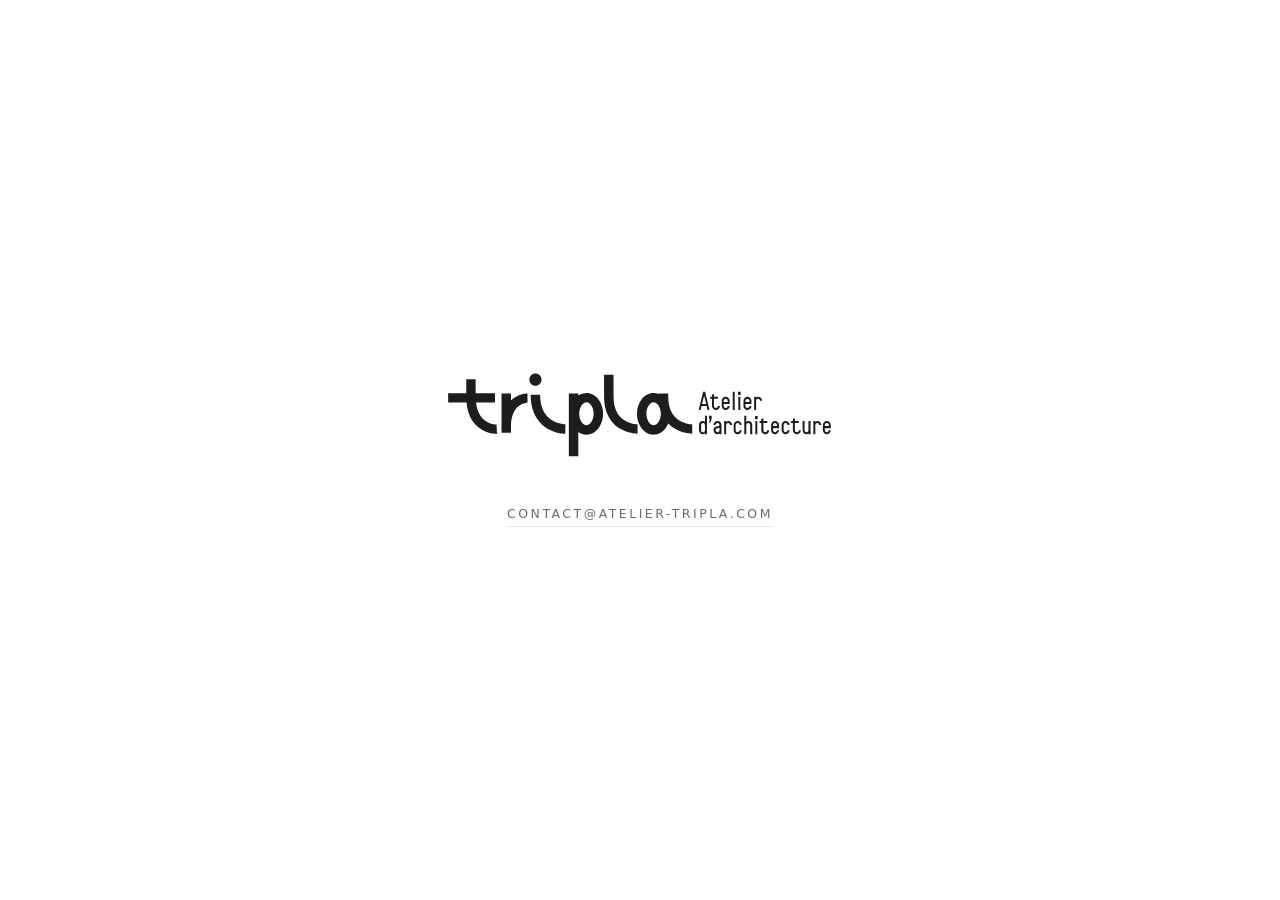
==== index.html @ 8e6ff243 "feat: improvements" ====
<!doctype html>
<html lang="fr">
<meta charset="utf-8">
<meta name="viewport" content="width=device-width, initial-scale=1">
<title>Tripla — Atelier d'architecture</title>
<meta name="description" content="Tripla, atelier d'architecture. contact@atelier-tripla.com">
<link rel="icon" href="assets/favicon.svg">
<style>
  body { margin: 0; min-height: 100dvh; display: grid; place-content: center; justify-items: center; gap: clamp(2rem, 8vw, 3rem); padding: 1.5rem; box-sizing: border-box; font-family: system-ui, sans-serif; background: #fff; }
  h1 { margin: 0; }
  img { display: block; width: min(24rem, 100vw - 3rem); height: auto; }
  a { color: #6f6c66; font-size: 0.78rem; letter-spacing: 0.2em; text-transform: uppercase; text-decoration: none; border-bottom: 1px solid #e8e5e0; padding-bottom: 0.3rem; }
  a:hover { color: #1d1d1b; border-color: #1d1d1b; }
</style>
<h1><img src="assets/logo-tripla.svg" width="328" height="73" alt="Tripla — Atelier d'architecture" fetchpriority="high"></h1>
<a href="mailto:contact@atelier-tripla.com">contact@atelier-tripla.com</a>
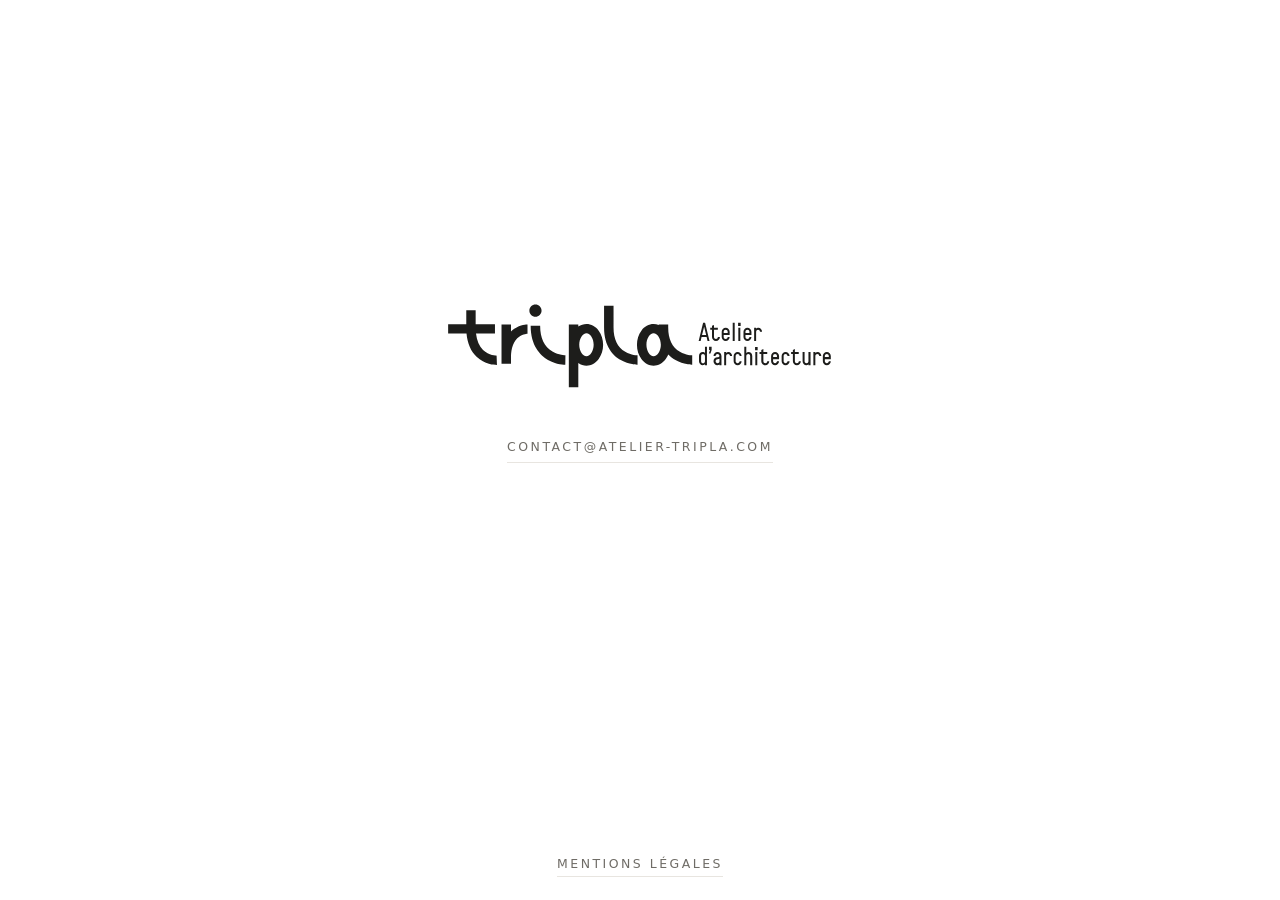
==== commit 11bacc92: "feat: add legal notice page and shared stylesheet" ====
--- a/index.html
+++ b/index.html
@@ -2,15 +2,27 @@
 <html lang="fr">
 <meta charset="utf-8">
 <meta name="viewport" content="width=device-width, initial-scale=1">
-<title>Tripla — Atelier d'architecture</title>
-<meta name="description" content="Tripla, atelier d'architecture. contact@atelier-tripla.com">
+<title>Tripla — Atelier d'architecture à Nantes</title>
+<meta name="description" content="Tripla, atelier d'architecture à Nantes. contact@atelier-tripla.com">
 <link rel="icon" href="assets/favicon.svg">
-<style>
-  body { margin: 0; min-height: 100dvh; display: grid; place-content: center; justify-items: center; gap: clamp(2rem, 8vw, 3rem); padding: 1.5rem; box-sizing: border-box; font-family: system-ui, sans-serif; background: #fff; }
-  h1 { margin: 0; }
-  img { display: block; width: min(24rem, 100vw - 3rem); height: auto; }
-  a { color: #6f6c66; font-size: 0.78rem; letter-spacing: 0.2em; text-transform: uppercase; text-decoration: none; border-bottom: 1px solid #e8e5e0; padding-bottom: 0.3rem; }
-  a:hover { color: #1d1d1b; border-color: #1d1d1b; }
-</style>
+<link rel="stylesheet" href="assets/style.css">
+<script type="application/ld+json">
+{
+  "@context": "https://schema.org",
+  "@type": "ProfessionalService",
+  "name": "Tripla — Atelier d'architecture",
+  "legalName": "ATELIER TRIPLA",
+  "url": "https://atelier-tripla.com/",
+  "logo": "https://atelier-tripla.com/assets/logo-tripla.svg",
+  "email": "contact@atelier-tripla.com",
+  "address": { "@type": "PostalAddress", "streetAddress": "24 rue du 65e Régiment d'Infanterie", "postalCode": "44000", "addressLocality": "Nantes", "addressCountry": "FR" },
+  "vatID": "FR62106052962"
+}
+</script>
+
+<body class="accueil">
 <h1><img src="assets/logo-tripla.svg" width="328" height="73" alt="Tripla — Atelier d'architecture" fetchpriority="high"></h1>
-<a href="mailto:contact@atelier-tripla.com">contact@atelier-tripla.com</a>
+<nav>
+  <a href="mailto:contact@atelier-tripla.com">contact@atelier-tripla.com</a>
+</nav>
+<footer><a href="mentions-legales.html">Mentions légales</a></footer>
--- a/assets/style.css
+++ b/assets/style.css
@@ -0,0 +1,34 @@
+body { margin: 0; padding: 1.5rem; font-family: system-ui, sans-serif; line-height: 1.6; color: #1d1d1b; background: #fff; }
+img { display: block; max-width: 100%; height: auto; }
+h1, h2 { margin: 0; font-weight: 400; text-transform: uppercase; letter-spacing: 0.18em; }
+h1 { font-size: 1.1rem; }
+h2 { font-size: 0.9rem; }
+p { margin: 0; }
+
+nav { display: flex; flex-wrap: wrap; justify-content: center; gap: 1rem 2.5rem; }
+nav a, footer a, .meta { color: #6f6c66; font-size: 0.78rem; letter-spacing: 0.2em; text-transform: uppercase; }
+nav a, footer a { text-decoration: none; border-bottom: 1px solid #e8e5e0; padding-bottom: 0.3rem; }
+nav a:hover, footer a:hover, [aria-current] { color: #1d1d1b; border-color: #1d1d1b; }
+footer { text-align: center; padding-top: 5rem; }
+
+/* Accueil : logo et liens centrés, mentions légales en bas */
+.accueil { min-height: 100dvh; box-sizing: border-box; display: grid; grid-template-rows: 1fr auto 1fr; justify-items: center; gap: clamp(2rem, 8vw, 3rem); }
+.accueil h1 { align-self: end; }
+.accueil h1 img { width: min(24rem, 100vw - 3rem); }
+.accueil footer { align-self: end; padding-top: 0; }
+
+/* Pages intérieures */
+header { display: grid; justify-items: center; gap: 2rem; padding-block: 1.5rem 4rem; }
+header img { width: 11rem; }
+main { max-width: 56rem; margin-inline: auto; }
+main h1 { text-align: center; margin-bottom: 3rem; }
+article { display: grid; gap: 0.75rem; text-align: center; }
+article + article { margin-top: clamp(3.5rem, 8vw, 6rem); }
+article img { width: 100%; aspect-ratio: 3 / 2; object-fit: cover; background: #f5ead4; margin-bottom: 1rem; }
+article p:not(.meta) { max-width: 38rem; margin-inline: auto; }
+
+/* Mentions légales */
+.texte { max-width: 38rem; }
+.texte a { color: inherit; }
+.texte h2 { margin: 2.5rem 0 0.75rem; }
+.texte p + p { margin-top: 0.75rem; }
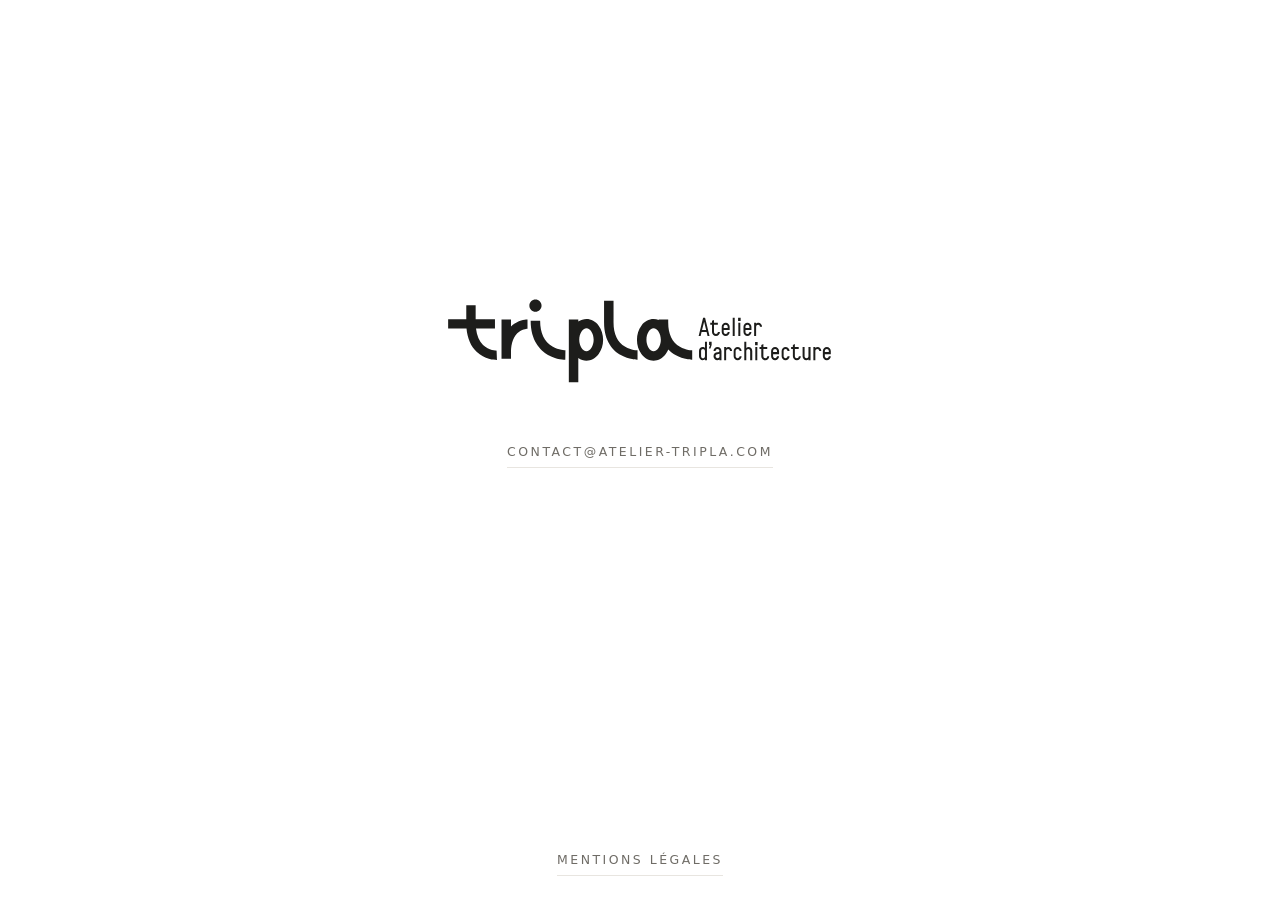
==== commit eaeafdfb: "feat: browsing improvements" ====
--- a/index.html
+++ b/index.html
@@ -4,7 +4,17 @@
 <meta name="viewport" content="width=device-width, initial-scale=1">
 <title>Tripla — Atelier d'architecture à Nantes</title>
 <meta name="description" content="Tripla, atelier d'architecture à Nantes. contact@atelier-tripla.com">
-<link rel="icon" href="assets/favicon.svg">
+<meta property="og:type" content="website">
+<meta property="og:title" content="Tripla — Atelier d'architecture à Nantes">
+<meta property="og:description" content="Tripla, atelier d'architecture à Nantes.">
+<meta property="og:url" content="https://atelier-tripla.com/">
+<meta property="og:image" content="https://atelier-tripla.com/assets/og-tripla.png">
+<meta property="og:image:width" content="1200">
+<meta property="og:image:height" content="630">
+<meta name="twitter:card" content="summary_large_image">
+<link rel="icon" href="assets/favicon-32.png" sizes="32x32">
+<link rel="icon" href="assets/favicon.svg" type="image/svg+xml">
+<link rel="apple-touch-icon" href="assets/apple-touch-icon.png">
 <link rel="stylesheet" href="assets/style.css">
 <script type="application/ld+json">
 {
--- a/assets/style.css
+++ b/assets/style.css
@@ -1,4 +1,4 @@
-body { margin: 0; padding: 1.5rem; font-family: system-ui, sans-serif; line-height: 1.6; color: #1d1d1b; background: #fff; }
+body { margin: 0; padding: 1.5rem; font-family: system-ui, sans-serif; line-height: 1.6; color: #1d1d1b; background: #fff; -webkit-text-size-adjust: 100%; text-size-adjust: 100%; }
 img { display: block; max-width: 100%; height: auto; }
 h1, h2 { margin: 0; font-weight: 400; text-transform: uppercase; letter-spacing: 0.18em; }
 h1 { font-size: 1.1rem; }
@@ -7,12 +7,12 @@
 
 nav { display: flex; flex-wrap: wrap; justify-content: center; gap: 1rem 2.5rem; }
 nav a, footer a, .meta { color: #6f6c66; font-size: 0.78rem; letter-spacing: 0.2em; text-transform: uppercase; }
-nav a, footer a { text-decoration: none; border-bottom: 1px solid #e8e5e0; padding-bottom: 0.3rem; }
+nav a, footer a { display: inline-block; padding: 0.6rem 0 0.3rem; text-decoration: none; border-bottom: 1px solid #e8e5e0; }
 nav a:hover, footer a:hover, [aria-current] { color: #1d1d1b; border-color: #1d1d1b; }
 footer { text-align: center; padding-top: 5rem; }
 
 /* Accueil : logo et liens centrés, mentions légales en bas */
-.accueil { min-height: 100dvh; box-sizing: border-box; display: grid; grid-template-rows: 1fr auto 1fr; justify-items: center; gap: clamp(2rem, 8vw, 3rem); }
+.accueil { min-height: 100vh; min-height: 100dvh; box-sizing: border-box; display: grid; grid-template-rows: 1fr auto 1fr; justify-items: center; gap: clamp(2rem, 8vw, 3rem); }
 .accueil h1 { align-self: end; }
 .accueil h1 img { width: min(24rem, 100vw - 3rem); }
 .accueil footer { align-self: end; padding-top: 0; }
@@ -28,7 +28,10 @@
 article p:not(.meta) { max-width: 38rem; margin-inline: auto; }
 
 /* Mentions légales */
-.texte { max-width: 38rem; }
+.texte { max-width: 38rem; padding-bottom: 3rem; }
 .texte a { color: inherit; }
-.texte h2 { margin: 2.5rem 0 0.75rem; }
+.texte h2 { margin: 2rem 0 0.75rem; padding-top: 2rem; border-top: 1px solid #e8e5e0; }
 .texte p + p { margin-top: 0.75rem; }
+.texte dl { display: grid; grid-template-columns: 7.5rem 1fr; gap: 0.3rem 1rem; margin: 0; }
+.texte dt { color: #6f6c66; font-size: 0.7rem; letter-spacing: 0.1em; text-transform: uppercase; padding-top: 0.2rem; }
+.texte dd { margin: 0; }
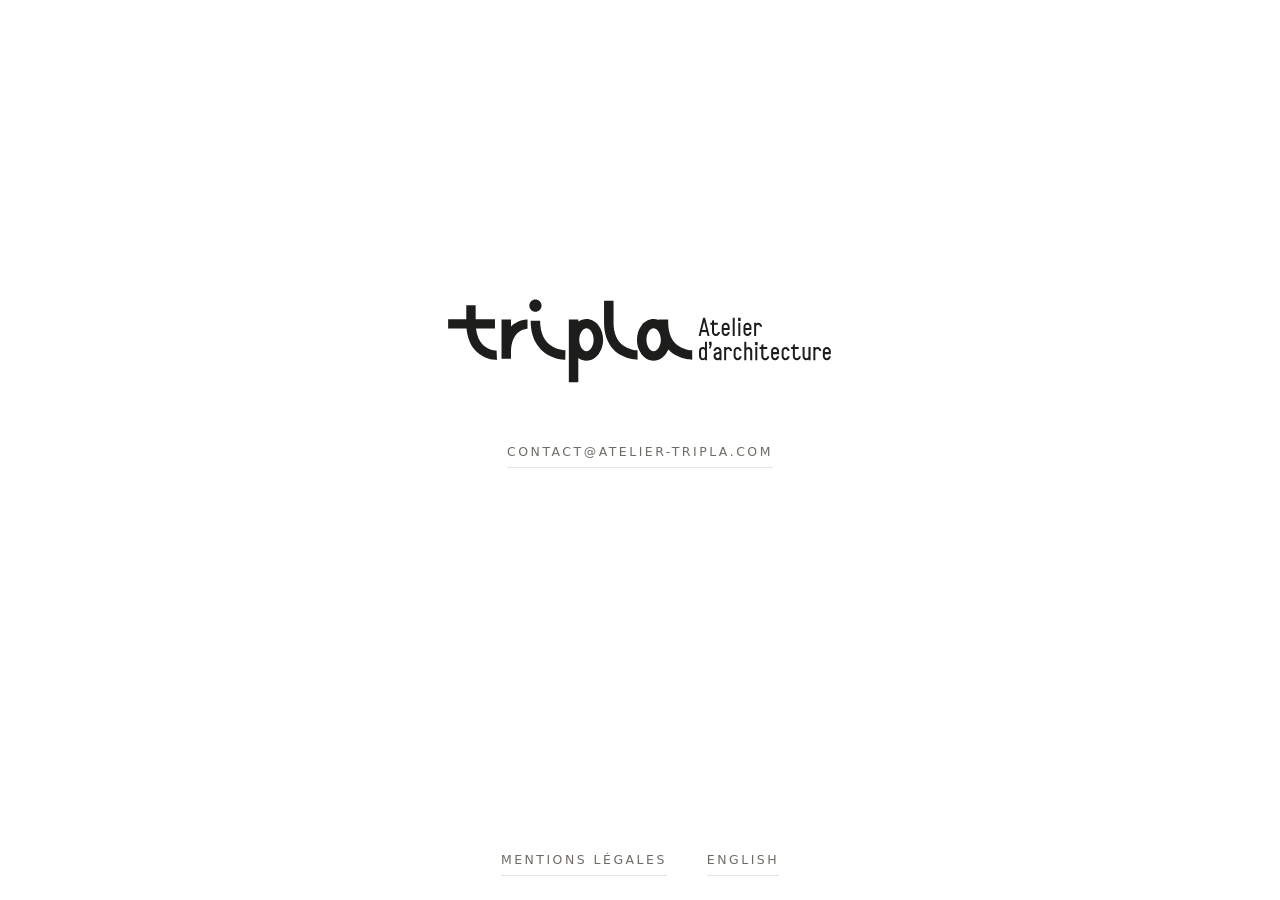
==== commit 678888c4: "feat: add english version and language switch" ====
--- a/index.html
+++ b/index.html
@@ -12,6 +12,9 @@
 <meta property="og:image:width" content="1200">
 <meta property="og:image:height" content="630">
 <meta name="twitter:card" content="summary_large_image">
+<link rel="alternate" hreflang="fr" href="https://atelier-tripla.com/">
+<link rel="alternate" hreflang="en" href="https://atelier-tripla.com/en/">
+<link rel="alternate" hreflang="x-default" href="https://atelier-tripla.com/">
 <link rel="icon" href="assets/favicon-32.png" sizes="32x32">
 <link rel="icon" href="assets/favicon.svg" type="image/svg+xml">
 <link rel="apple-touch-icon" href="assets/apple-touch-icon.png">
@@ -35,4 +38,7 @@
 <nav>
   <a href="mailto:contact@atelier-tripla.com">contact@atelier-tripla.com</a>
 </nav>
-<footer><a href="mentions-legales.html">Mentions légales</a></footer>
+<footer>
+  <a href="mentions-legales.html">Mentions légales</a>
+  <a href="en/" hreflang="en" lang="en">English</a>
+</footer>
--- a/assets/style.css
+++ b/assets/style.css
@@ -5,11 +5,12 @@
 h2 { font-size: 0.9rem; }
 p { margin: 0; }
 
-nav { display: flex; flex-wrap: wrap; justify-content: center; gap: 1rem 2.5rem; }
+/* Marges plutôt que gap : Safari < 14.1 ignore gap en flex */
+nav, footer { display: flex; flex-wrap: wrap; justify-content: center; margin: -0.5rem -1.25rem; }
 nav a, footer a, .meta { color: #6f6c66; font-size: 0.78rem; letter-spacing: 0.2em; text-transform: uppercase; }
-nav a, footer a { display: inline-block; padding: 0.6rem 0 0.3rem; text-decoration: none; border-bottom: 1px solid #e8e5e0; }
+nav a, footer a { display: inline-block; margin: 0.5rem 1.25rem; padding: 0.6rem 0 0.3rem; text-decoration: none; border-bottom: 1px solid #e8e5e0; }
 nav a:hover, footer a:hover, [aria-current] { color: #1d1d1b; border-color: #1d1d1b; }
-footer { text-align: center; padding-top: 5rem; }
+footer { padding-top: 5rem; }
 
 /* Accueil : logo et liens centrés, mentions légales en bas */
 .accueil { min-height: 100vh; min-height: 100dvh; box-sizing: border-box; display: grid; grid-template-rows: 1fr auto 1fr; justify-items: center; gap: clamp(2rem, 8vw, 3rem); }
@@ -28,7 +29,7 @@
 article p:not(.meta) { max-width: 38rem; margin-inline: auto; }
 
 /* Mentions légales */
-.texte { max-width: 38rem; padding-bottom: 3rem; }
+.texte { max-width: 38rem; }
 .texte a { color: inherit; }
 .texte h2 { margin: 2rem 0 0.75rem; padding-top: 2rem; border-top: 1px solid #e8e5e0; }
 .texte p + p { margin-top: 0.75rem; }
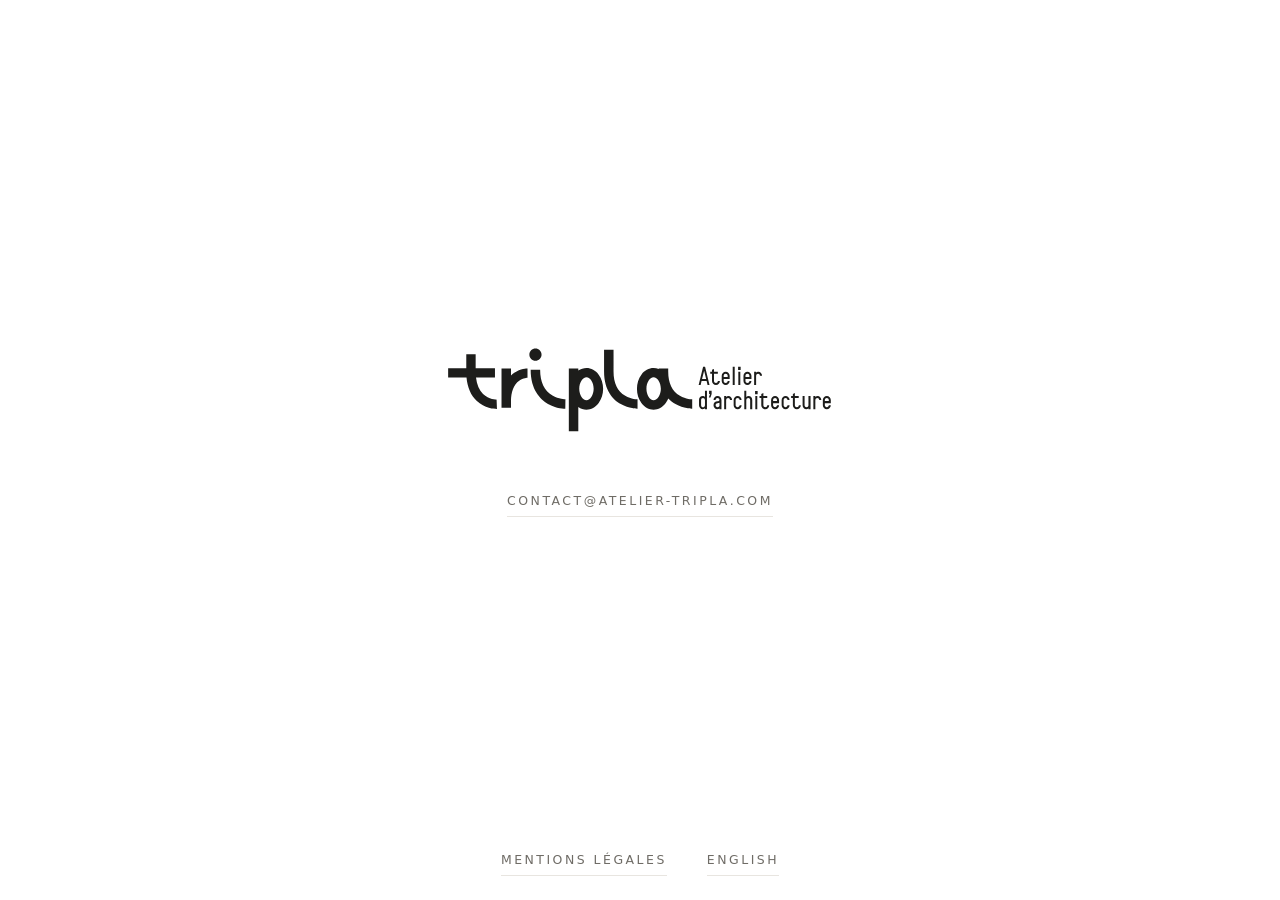
==== commit 0c2465cd: "feat: add projects pages and accessibility fixes" ====
--- a/index.html
+++ b/index.html
@@ -2,11 +2,15 @@
 <html lang="fr">
 <meta charset="utf-8">
 <meta name="viewport" content="width=device-width, initial-scale=1">
+<meta name="theme-color" content="#ffffff">
 <title>Tripla — Atelier d'architecture à Nantes</title>
-<meta name="description" content="Tripla, atelier d'architecture à Nantes. contact@atelier-tripla.com">
+<meta name="description" content="Tripla, atelier d'architecture à Nantes fondé par Anaëlle Allouchery, architecte DE-HMONP inscrite à l'Ordre des architectes. contact@atelier-tripla.com">
 <meta property="og:type" content="website">
 <meta property="og:title" content="Tripla — Atelier d'architecture à Nantes">
-<meta property="og:description" content="Tripla, atelier d'architecture à Nantes.">
+<meta property="og:site_name" content="Tripla — Atelier d'architecture">
+<meta property="og:locale" content="fr_FR">
+<meta property="og:locale:alternate" content="en_GB">
+<meta property="og:description" content="Atelier d'architecture à Nantes fondé par Anaëlle Allouchery, architecte DE-HMONP inscrite à l'Ordre.">
 <meta property="og:url" content="https://atelier-tripla.com/">
 <meta property="og:image" content="https://atelier-tripla.com/assets/og-tripla.png">
 <meta property="og:image:width" content="1200">
@@ -19,6 +23,9 @@
 <link rel="icon" href="assets/favicon.svg" type="image/svg+xml">
 <link rel="apple-touch-icon" href="assets/apple-touch-icon.png">
 <link rel="stylesheet" href="assets/style.css">
+<script type="speculationrules">
+{"prerender": [{"where": {"href_matches": "/*"}, "eagerness": "moderate"}]}
+</script>
 <script type="application/ld+json">
 {
   "@context": "https://schema.org",
@@ -34,10 +41,12 @@
 </script>
 
 <body class="accueil">
+<main>
 <h1><img src="assets/logo-tripla.svg" width="328" height="73" alt="Tripla — Atelier d'architecture" fetchpriority="high"></h1>
 <nav>
   <a href="mailto:contact@atelier-tripla.com">contact@atelier-tripla.com</a>
 </nav>
+</main>
 <footer>
   <a href="mentions-legales.html">Mentions légales</a>
   <a href="en/" hreflang="en" lang="en">English</a>
--- a/assets/style.css
+++ b/assets/style.css
@@ -12,21 +12,40 @@
 nav a:hover, footer a:hover, [aria-current] { color: #1d1d1b; border-color: #1d1d1b; }
 footer { padding-top: 5rem; }
 
-/* Accueil : logo et liens centrés, mentions légales en bas */
-.accueil { min-height: 100vh; min-height: 100dvh; box-sizing: border-box; display: grid; grid-template-rows: 1fr auto 1fr; justify-items: center; gap: clamp(2rem, 8vw, 3rem); }
-.accueil h1 { align-self: end; }
+/* Accueil */
+.accueil { min-height: 100vh; min-height: 100dvh; box-sizing: border-box; display: grid; grid-template-rows: 1fr auto; }
+.accueil main { align-self: center; display: grid; justify-items: center; gap: clamp(2rem, 8vw, 3rem); }
+.accueil h1 { margin: 0; }
 .accueil h1 img { width: min(24rem, 100vw - 3rem); }
-.accueil footer { align-self: end; padding-top: 0; }
+.accueil footer { padding-top: 0; }
+.accueil nav p { flex-basis: 100%; text-align: center; }
 
 /* Pages intérieures */
 header { display: grid; justify-items: center; gap: 2rem; padding-block: 1.5rem 4rem; }
 header img { width: 11rem; }
 main { max-width: 56rem; margin-inline: auto; }
 main h1 { text-align: center; margin-bottom: 3rem; }
-article { display: grid; gap: 0.75rem; text-align: center; }
-article + article { margin-top: clamp(3.5rem, 8vw, 6rem); }
-article img { width: 100%; aspect-ratio: 3 / 2; object-fit: cover; background: #f5ead4; margin-bottom: 1rem; }
-article p:not(.meta) { max-width: 38rem; margin-inline: auto; }
+
+/* Projets : masque maison et contour issus de la charte graphique */
+.projets { list-style: none; margin: 0; padding: 0; display: grid; grid-template-columns: repeat(auto-fill, minmax(15rem, 1fr)); gap: 3.5rem 2rem; }
+.projets a { display: grid; gap: 0.4rem; text-align: center; color: inherit; text-decoration: none; }
+.projets h2 { margin-top: 1.25rem; }
+.maison { margin: 0; filter: drop-shadow(1px 0 #1d1d1b) drop-shadow(-1px 0 #1d1d1b) drop-shadow(0 1px #1d1d1b) drop-shadow(0 -1px #1d1d1b); }
+.maison img { width: 100%; aspect-ratio: 130 / 124; object-fit: cover; background: #f5ead4; clip-path: polygon(50% 0, 69.3% 0, 100% 64.4%, 100% 100%, 0 100%, 0 64.4%); transition: transform 0.4s; }
+.projets a:hover img { transform: scale(1.03); }
+.projets a:hover .meta { color: #1d1d1b; }
+
+/* Page projet */
+.projet h1 { margin-bottom: 0.75rem; }
+.projet > p { max-width: 38rem; margin-inline: auto; text-align: center; }
+.projet > p + p { margin-top: 1.5rem; }
+.photos { display: grid; gap: 1rem; margin-top: 3rem; }
+.photos img { width: 100%; background: #f5ead4; }
+.paire { display: grid; gap: 1rem; }
+@media (min-width: 40rem) { .paire { grid-template-columns: 1fr 1fr; } }
+.projet nav { margin-top: 4rem; }
+
+@media (prefers-reduced-motion: reduce) { .maison img { transition: none; } }
 
 /* Mentions légales */
 .texte { max-width: 38rem; }
@@ -34,5 +53,9 @@
 .texte h2 { margin: 2rem 0 0.75rem; padding-top: 2rem; border-top: 1px solid #e8e5e0; }
 .texte p + p { margin-top: 0.75rem; }
 .texte dl { display: grid; grid-template-columns: 7.5rem 1fr; gap: 0.3rem 1rem; margin: 0; }
-.texte dt { color: #6f6c66; font-size: 0.7rem; letter-spacing: 0.1em; text-transform: uppercase; padding-top: 0.2rem; }
+.texte dt { color: #6f6c66; font-size: 0.75rem; letter-spacing: 0.1em; text-transform: uppercase; padding-top: 0.2rem; }
 .texte dd { margin: 0; }
+
+/* Fondu entre les pages, ignoré par les navigateurs qui ne le gèrent pas */
+@view-transition { navigation: auto; }
+@media (prefers-reduced-motion: reduce) { @view-transition { navigation: none; } }
